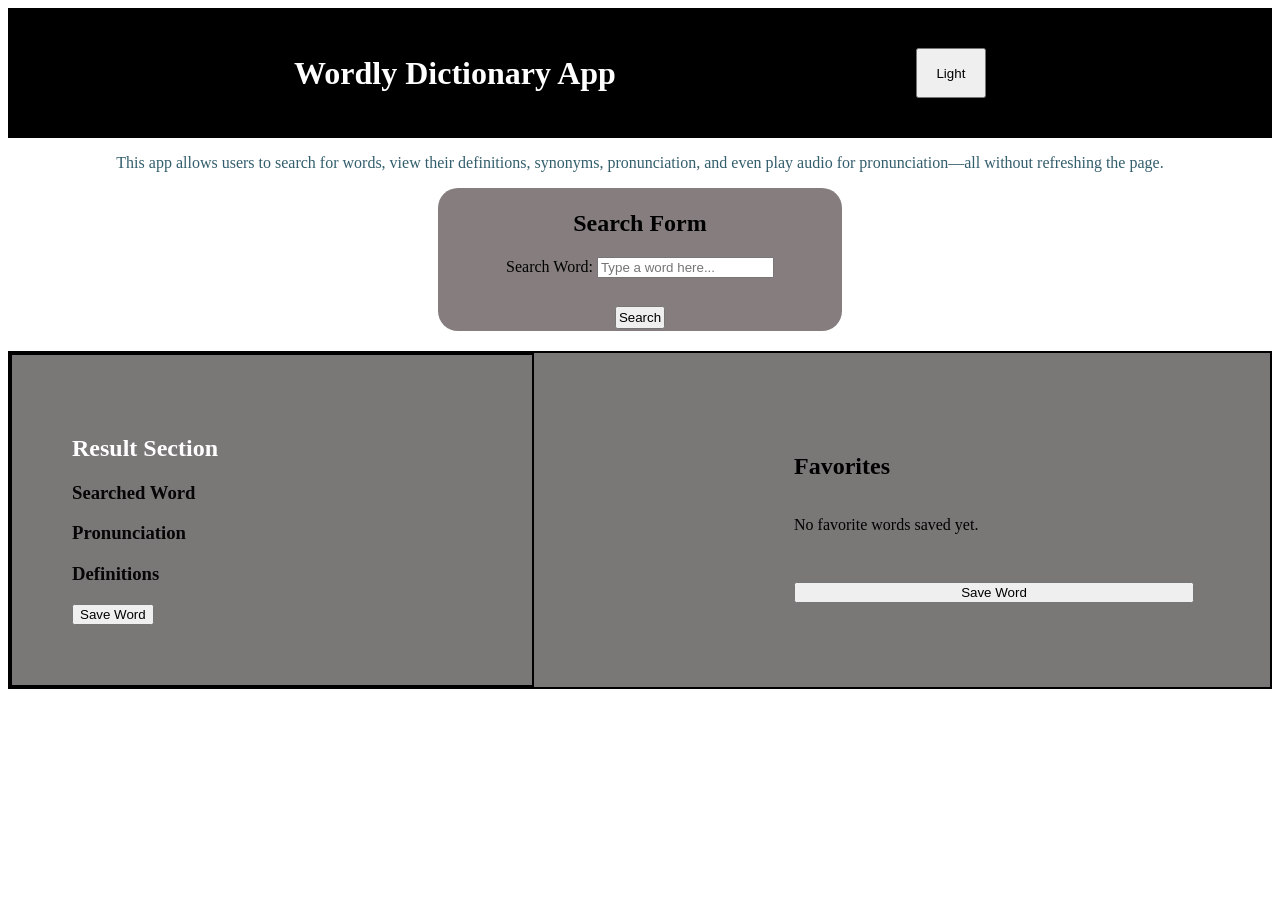
==== index.html @ 503dc7a5 "Add Wordly Dictionary SPA project files" ====
<!DOCTYPE html>
<html lang="en">
<head>
    <meta charset="UTF-8">
    <meta name="viewport" content="width=device-width, initial-scale=1.0">
    <title>Wordly Dictionary App</title>
    <link rel="stylesheet" href="index.css">
</head>

<body>

    <header>
        <h1>Wordly Dictionary App</h1>
        <button id="theme">Light</button>
    </header>

    <div class="about">
        <p>
            This app allows users to search for words,
            view their definitions, synonyms, pronunciation,
            and even play audio for pronunciation—all without refreshing the page.
        </p>
    </div>

    <!-- Search Form -->
    <div id="formDiv">
        <form id="searchform">
            <h2>Search Form</h2>

            <label for="inputs">Search Word:</label>

            <input
                type="text"
                id="inputs"
                placeholder="Type a word here..."
                autocomplete="off"
                required
            >

            <br><br>

            <button type="submit" id="searchButton">
                Search
            </button>

            <div id="loadMessages" class="hidden" role="alert"></div>

        </form>
    </div>

    <main>

        <!-- Results -->
        <div id="ResultsectionDiv">

            <section id="Resultsection">

                <h2>Result Section</h2>

                <h3>Searched Word</h3>
                <div id="Searched-word"></div>

                <!-- Pronunciation -->
                <h3>Pronunciation</h3>

                <div id="pronunciation-text"></div>

                <!-- JS inserts the Play button here -->
                <div id="audio-control"></div>

                <!-- Definitions -->
                <h3>Definitions</h3>

                <ul id="definitions"></ul>

                <!-- Meanings -->
                <div id="meanings"></div>

                <!-- Synonyms -->
                <div id="synonyms"></div>

                <!-- Examples -->
                <div id="examples"></div>

                <!-- Source -->
                <div id="source-link"></div>

                <!-- Favorite -->
                <button id="favoriteButton">
                    Save Word
                </button>

            </section>

        </div>

        <!-- Favorites -->

        <div id="favouritesectionDiv">

            <section id="favouritesection" class="hidden">

                <h2>Favorites</h2>

                <p id="favourites-empty">
                    No favorite words saved yet.
                </p>


                <ul id="favorites-list">

                </ul>
            <button id="favoriteButton">Save Word</button>
            </section>

        </div>

    </main>

    <!-- Accessibility -->
    <div id="Accessibility"></div>

    <script src="index.js"></script>

</body>
</html>
---- index.css ----
body.light-mode {
  background-color: #ffffff;
  color: #000000;
}

/* Dark mode */
body.dark-mode {
  background-color: #121212;
  color: #ffffff;
}

body {
    justify-content: center;
    color:var(--ink);
    background-color: url();
}

header {
    background-color: black;
    gap: 300px;
    justify-content: center;
    align-items: center;
    padding: 50px;
    display: flex;
    width: auto;
    height: 30px;
}

header h1 {
    color: white;
    font-family:'Times New Roman', Times, serif;
}

header button {
height: 50px;
width: 70px;
}

header button:hover {
background-color: bisque;
font-size: 20px;

}
.about {
    text-align: center;
    color: rgb(51, 94, 108);
    font-family: 'Times New Roman', Times, serif;
    font-weight: 200;
    font-size: medium;
}

#formDiv {
    display: flex;
    flex-direction: column;
    align-items: center;
}
 
#searchform {
    border-radius: 20px;
    padding: 2px;
    text-align: center;
    width: 400px;
    background-color: rgb(134, 126, 126);
}

#searchform button{
    padding: 2px;
    margin-top: 10px;
}

#ResultsectionDiv {
    border: 2px solid black;
    display: flex;
    flex-direction: column;
    align-items: center;
}

#ResultsectionDiv h2 {
color: white;
}   

#Resultsection{
    color: rgb(6, 6, 6);
    font-weight: bolder;
    border-radius: 20px;
    padding: 60px;
    width: 400px;
    height: auto;
}

#favouritesectionDiv{
        gap: 20px;

     display: flex;
    flex-direction: column;
    align-items: center;
}
#favouritesection{
    border-radius: 20px;
    margin-top: 20px;
    padding: 60px;
    width: 400px;
    height: auto;
    display: grid;
}
main{
    background-color: #7a7777;
    height: auto;
    width: auto;
    border: 2px solid black;
    display: flex;
    gap: 200px;
    margin-top: 20px;
}
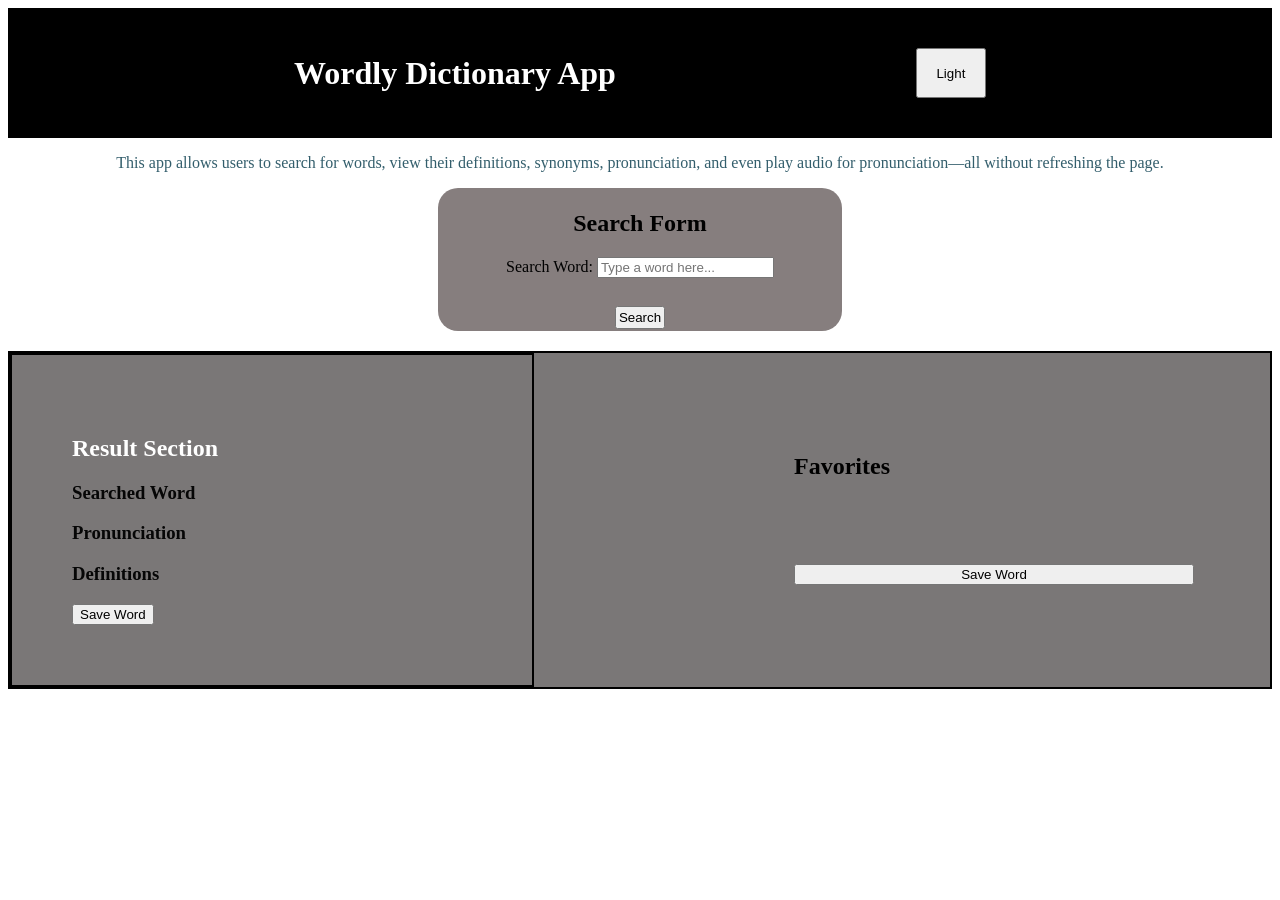
==== commit 622392d1: "Add Wordly Dictionary SPA project files" ====
--- a/index.html
+++ b/index.html
@@ -103,7 +103,6 @@
                 <h2>Favorites</h2>
 
                 <p id="favourites-empty">
-                    No favorite words saved yet.
                 </p>
 
 
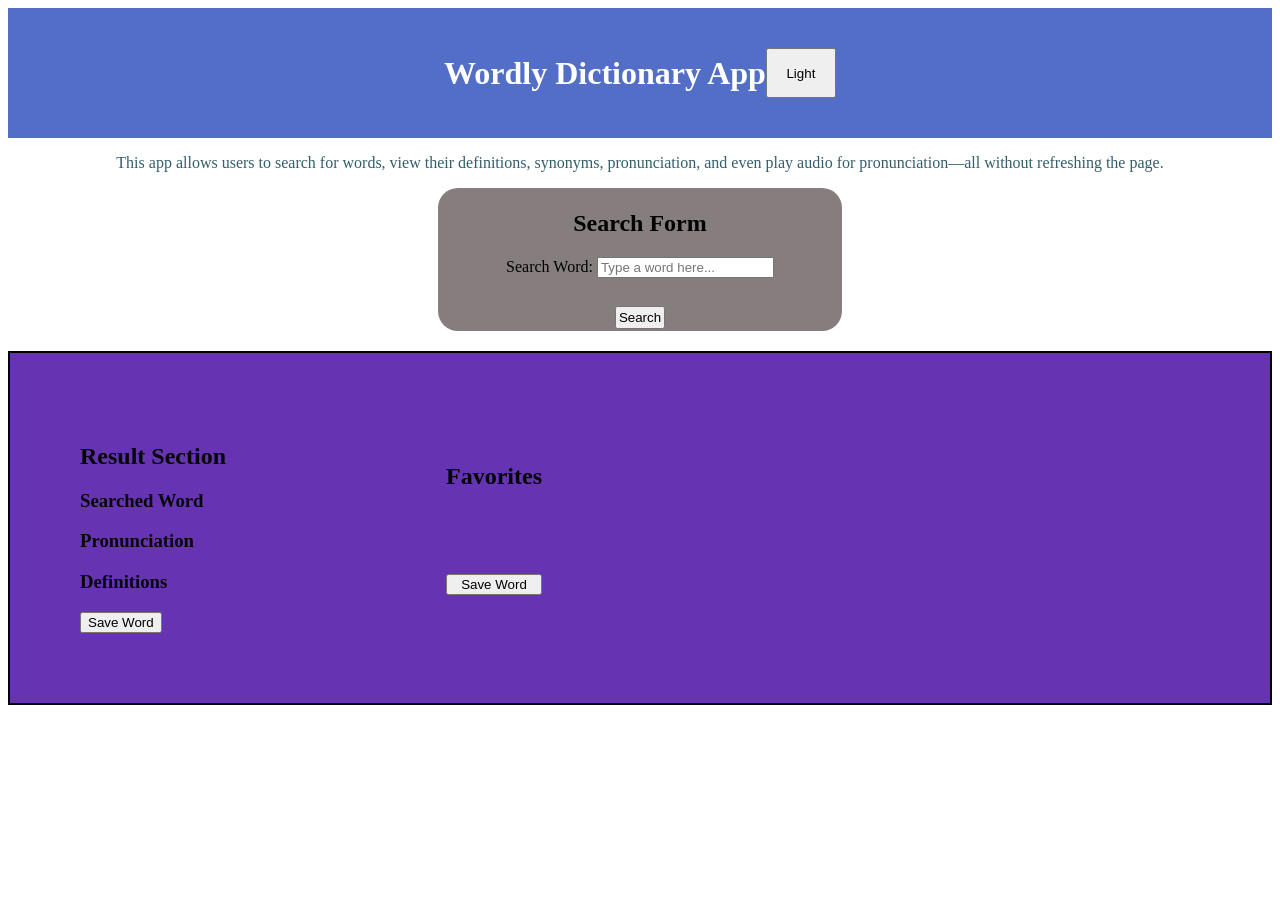
==== commit eb823416: "-dictionary-SPA" ====
--- a/index.html
+++ b/index.html
@@ -15,7 +15,7 @@
     </header>
 
     <div class="about">
-        <p>
+        <p id="p">
             This app allows users to search for words,
             view their definitions, synonyms, pronunciation,
             and even play audio for pronunciation—all without refreshing the page.
@@ -48,7 +48,7 @@
         </form>
     </div>
 
-    <main>
+    <main id="main>
 
         <!-- Results -->
         <div id="ResultsectionDiv">
--- a/index.css
+++ b/index.css
@@ -16,8 +16,8 @@
 }
 
 header {
-    background-color: black;
-    gap: 300px;
+    background-color: rgb(83, 110, 199);
+    gap: auto;
     justify-content: center;
     align-items: center;
     padding: 50px;
@@ -84,7 +84,7 @@
     font-weight: bolder;
     border-radius: 20px;
     padding: 60px;
-    width: 400px;
+    width: auto;
     height: auto;
 }
 
@@ -99,16 +99,33 @@
     border-radius: 20px;
     margin-top: 20px;
     padding: 60px;
-    width: 400px;
+    width: auto;
     height: auto;
     display: grid;
 }
-main{
-    background-color: #7a7777;
-    height: auto;
-    width: auto;
-    border: 2px solid black;
-    display: flex;
-    gap: 200px;
-    margin-top: 20px;
-}+main {
+  background-color: rgb(40%,20%,70%);
+  border: 2px solid black;
+  display: flex;
+  flex-wrap: wrap;        /* allows items to wrap on small screens */
+  gap: 10px;              /* smaller default gap */
+  margin-top: 20px;
+  padding: 10px;
+}
+
+/* For larger screens (computers) */
+@media (min-width: 768px) {
+  main {
+    flex-direction: row;  /* items side by side */
+    gap: 100px;           /* bigger spacing */
+  }
+}
+
+/* For smaller screens (phones) */
+@media (max-width: 600px) {
+  main {
+    flex-direction: column; /* stack items vertically */
+    gap: 20px;              /* smaller spacing */
+    width: 100%;            /* take full width */
+  }
+}
